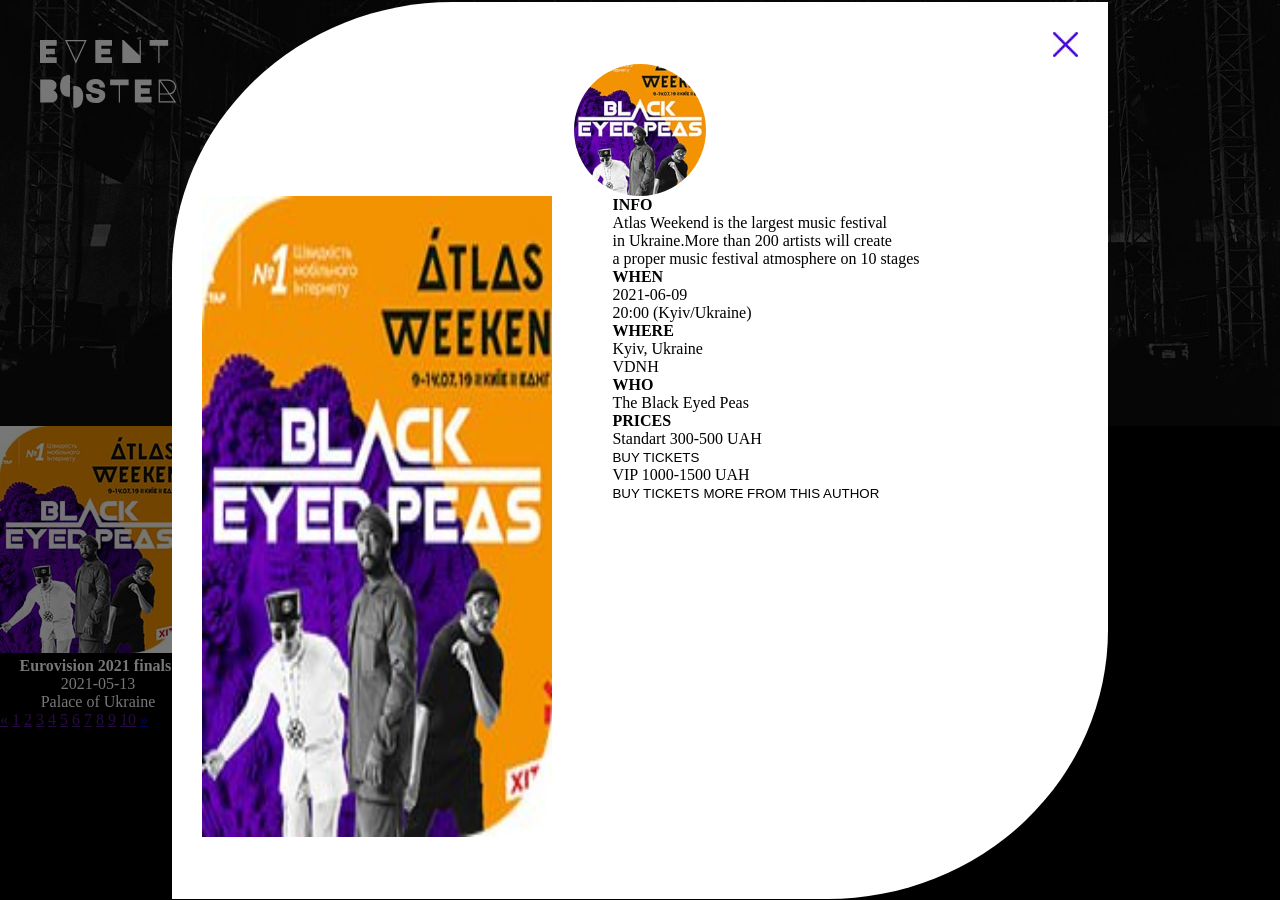
==== htmls/index10.html @ bcaea3b5 "pagination developer" ====
<!DOCTYPE html>
<html lang="en">
<head>
    <meta charset="UTF-8">
    <meta name="viewport" content="width=device-width, initial-scale=1.0">
    <title>Document</title>
    <link rel="stylesheet" href="/style.css">
</head>
<body>
    <div class="page-wrapper">
        <header class="header">
            <img src="/img/logo-name.svg"  class="header-logo"></img>
            <h1 class="header-title" >FIND BEST EVENTS <br>AROUND THE WORLD</h1>
            <laber class="header-search">
                <input placeholder="Start searching"  type="text" class="header-search-ticket">
                <input placeholder="Choose country"  type="text" class="header-search-country">
            </laber>
        </header>
        <main class="main">
            <div class="main-card">
                <img src="/img/test-poster.jpg" alt="" class="main-card-poster">
                <h4 class="main-card-title">Eurovision 2021 finals!</h4>
                <p class="main-card-date">2021-05-13</p>
                <p class="main-card-geo">Palace of Ukraine</p>
            </div>
            <div class="overlay">
                <div class="modal">
                    <img src="/img/cross.jpg" alt="" class="modal-close">
                <img class="modal-logo" src="/img/test-poster.jpg" alt="">

                <div class="modal-ticket">
                    <img class="modal-ticket-poster" src="/img/test-poster.jpg" alt="">
                    <div class="modal-ticket-info">
                        <h4 class="odal-ticket-info-title" >INFO</h4>
                        <p class="modal-ticket-info-desc" >Atlas Weekend is the largest music festival <br>  in Ukraine.More than 200 artists will create <br> a proper music festival atmosphere on 10 stages </p>  
                        <h4 class="odal-ticket-info-title" >WHEN</h4>
                        <p class="odal-ticket-info-desc" >2021-06-09 <br> 20:00 (Kyiv/Ukraine)</p>
                        <h4 class="odal-ticket-info-title" >WHERE </h4>
                        <p class="odal-ticket-info-desc" >Kyiv, Ukraine <br> VDNH </p>     
                        <h4 class="odal-ticket-info-title" >WHO</h4>
                        <p class="odal-ticket-info-desc" >The Black Eyed Peas</p>
                        <h4 class="odal-ticket-info-title" >PRICES</h4>
                        <p class="odal-ticket-info-desc" >Standart 300-500 UAH</p>
                        <button class="odal-ticket-info-buy" >BUY TICKETS</button>
                        <p class="odal-ticket-info-desc" >VIP 1000-1500 UAH</p>
                        <button class="odal-ticket-info-buy" >BUY TICKETS</button>
                        <button class="odal-ticket-info-buy" >MORE FROM THIS AUTHOR</button>
                    </div>
                </div>
                </div>
            </div>
        </main>
        <footer class="footer">
        <div class="pagination">
            <a href="">&laquo;</a>
            <a href="">1</a>
            <a href="">2</a>
            <a href="">3</a>
            <a href="">4</a>
            <a href="">5</a>
            <a href="">6</a>
            <a href="">7</a>
            <a href="">8</a>
            <a href="">9</a>
            <a href="">10</a>
            <a href="#">&raquo;</a>

        </div>  
        </footer>
    </div>
    
    <script src="/script.js"></script>
</body>
</html>
---- style.css ----
*{
    margin: 0;
    padding: 0;
}
input,button{
    border:none;
    background: none;
}
input:focus-visible{
    outline:none;
    fill:none
}
:root{
    --pink:#DC56C5;
    --gray:#939393;
    --violet:#4C00FE
}
.page-wrapper{
    background: black;
    min-height: 100vh;

}
.header{
   
    background: url(/img/photo.jpg)no-repeat center/cover;
position:relative;
padding: 40px 40px 113px 40px;
margin:0 auto ;

}
.header-title{
    font-size: 50px;
    font-weight: 900;
    color:var(--pink);
    text-align: center;
    margin-bottom: 50px;
}
.header-search{
    display: flex;
    justify-content: center;
column-gap: 30px;

}
input{
    padding: 10px 0px 10px 30px;
    backdrop-filter: blur(20px);
    background: rgba(255, 255, 255, 0.2);
    border-radius: 20px;
    color: white;
}
input::placeholder{
    color:var(--gray);
}
.main-card{
    width: 196px;
}
.main-card-date{
    color: white;
    text-align: center

}
.main-card-title{
    color: white;
    text-align: center
}
.main-card-geo{
    color: white;
    text-align: center
}
.overlay{
    position: fixed;
    top: 0;
    left: 0;
    right: 0;
    bottom: 0;
    background: rgba(0, 0, 0, 0.535);
    display: flex;
    justify-content: center;
    align-items: center;
}
.modal{
    position: relative;
    background: white;
    overflow: scroll;
    padding: 62px 30px;
    border-top-left-radius: 30%;
    border-bottom-right-radius: 30%;
    display: flex;
    flex-direction: column;
    align-items: center;
}
.modal-close{
    position: absolute;
    top: 30px;
    right: 30px;
    cursor: pointer;
}
.modal-logo{
    width: 132px;
    height: 132px;
    border-radius: 50%;
    object-fit: cover;
}
.modal-ticket{
    display: flex;
    column-gap: 60px;

}
.modal-ticket-poster{
    width: 40%;
    height: 641px;
   
}      
.modal-ticket-info{
    max-width: 60%;
}
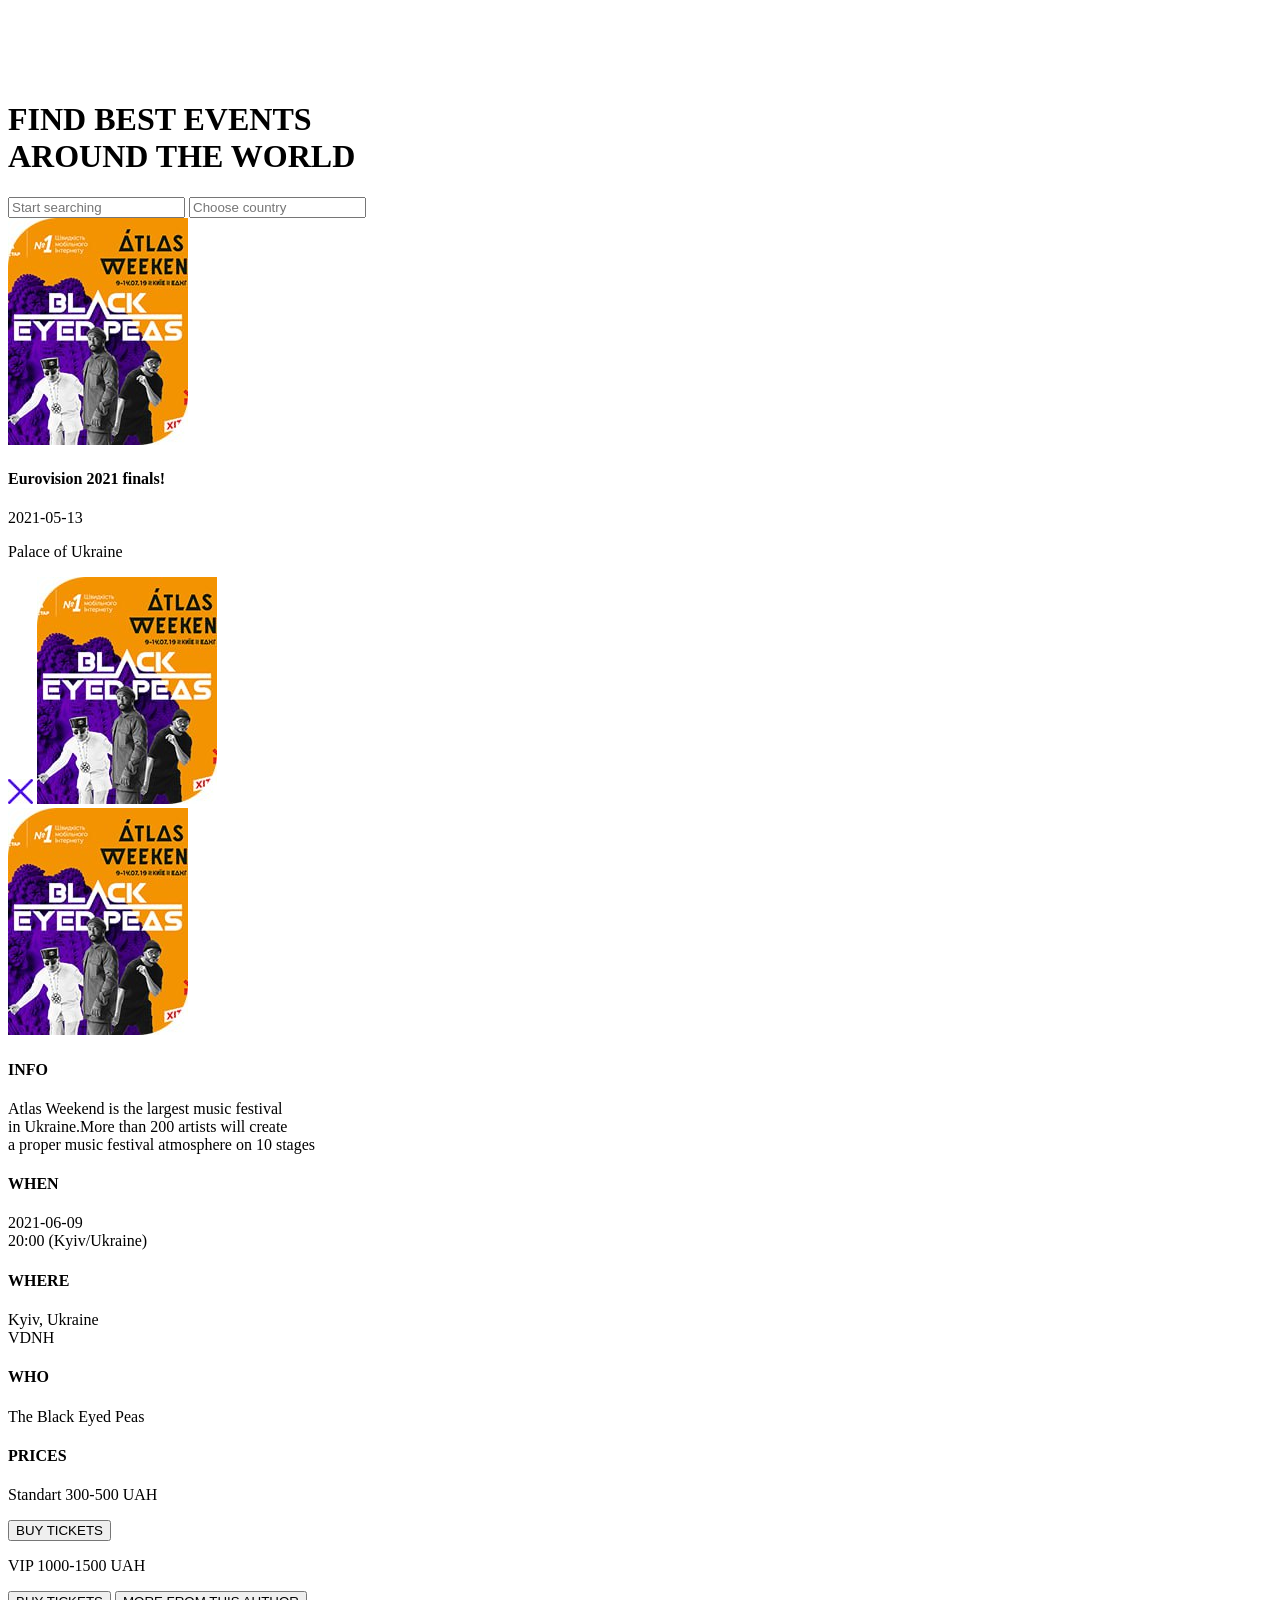
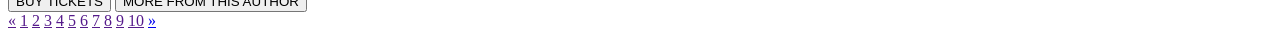
==== commit 472b849e: "add link pogitation" ====
--- a/htmls/index10.html
+++ b/htmls/index10.html
@@ -4,7 +4,7 @@
     <meta charset="UTF-8">
     <meta name="viewport" content="width=device-width, initial-scale=1.0">
     <title>Document</title>
-    <link rel="stylesheet" href="/style.css">
+    <link rel="stylesheet" href="/styles/style10.css">
 </head>
 <body>
     <div class="page-wrapper">
